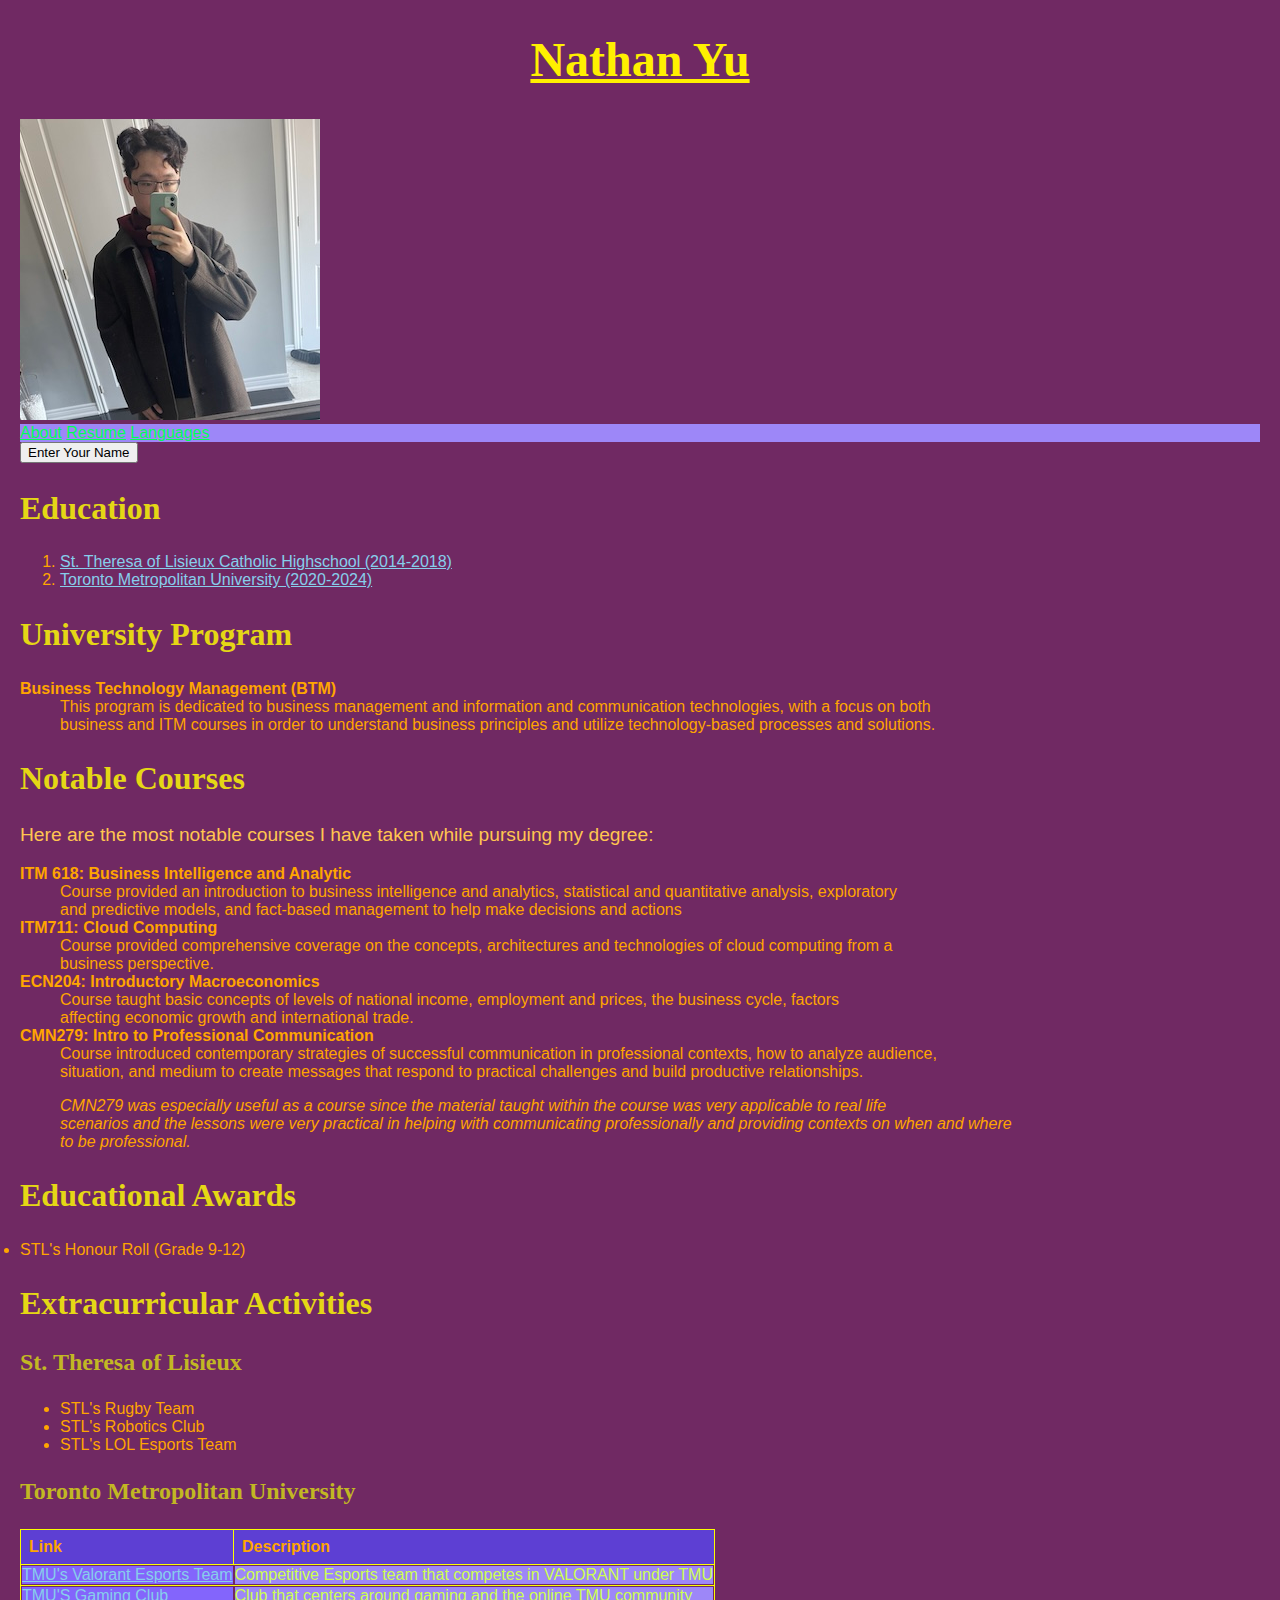
==== index.html @ 2c86aedb "a" ====
<!DOCTYPE html>
<html lang="en">
<head>
<title>Nathan Yu's ITM780 Website</title> <meta charset="utf-8">
<link rel="stylesheet" href="style.css">
</head>
<body>

<h1>Nathan Yu</h1> 

<script src="main.js"></script> <!-- running javascript-->

<img id="myImage" src="/public_html/image1.jpg" alt="My Image" onclick= "enlargeImage()">

<nav>
  <a href="/About.html" onmouseover="highlightNavItem(this)" onmouseout="resetNavItem(this)">About</a> 
  <a href="/Resume.html" onmouseover="highlightNavItem(this)" onmouseout="resetNavItem(this)">Resume</a>  
  
  <div class = "dropdown">
  <a href="#Languages/" onmouseover= "highlightNavItem(this)" onmouseout="resetNavItem(this)">Languages</a>
  <div class="dropdown-content">
    <a href="#">English</a> 
    <a href="#">Cantonese</a> 
  </div>
  </div>
</nav>

<button onclick="promptForName()">Enter Your Name</button>
<p id="nameOutput"></p>

<h2> Education</h2><ol>
  <li><a href="https://stlh.ycdsb.ca">St. Theresa of Lisieux Catholic Highschool (2014-2018)</a></li>
  <li><a href="https://www.torontomu.ca">Toronto Metropolitan University (2020-2024)</a></li>
</ol>

<h2>University Program</h2> <dl>
<dt><b>Business Technology Management (BTM)</b></dt>
  <dd>This program is dedicated to business management and information and communication technologies, with a focus on both <br>
    business and ITM courses in order to understand business principles and utilize technology-based processes and solutions.</dd>
  </dl>

<h2>Notable Courses</h2> 
<p>Here are the most notable courses I have taken while pursuing my degree:</p>
  <dl>
    <dt><b>ITM 618: Business Intelligence and Analytic</b></dt>
     <dd>Course provided an introduction to business intelligence and analytics, statistical and quantitative analysis, exploratory <br>
      and predictive models, and fact-based management to help make decisions and actions</dd>
    <dt><b>ITM711: Cloud Computing</b></dt>
     <dd>Course provided comprehensive coverage on the concepts, architectures and technologies of cloud computing from a <br>
      business perspective.</dd>
    <dt><b>ECN204: Introductory Macroeconomics</b></dt>
     <dd>Course taught basic concepts of levels of national income, employment and prices, the business cycle, factors <br>
      affecting economic growth and international trade.</dd>
    <dt><b>CMN279: Intro to Professional Communication</b></dt>
     <dd>Course introduced contemporary strategies of successful communication in professional contexts, how to analyze audience, <br>
      situation, and medium to create messages that respond to practical challenges and build productive relationships.</dd>
  </dl>
  <blockquote><i>CMN279 was especially useful as a course since the material taught within the course was very applicable to real life <br>
  scenarios and the lessons were very practical in helping with communicating professionally and providing contexts on when and where <br>
  to be professional.</i></blockquote>

  <h2>Educational Awards </h2> <u1>
    <li>STL's Honour Roll (Grade 9-12)</li>
  </ul>

  <h2>Extracurricular Activities </h2> 
  <h3>St. Theresa of Lisieux </h3>
    <ul>
      <li>STL's Rugby Team</li>
      <li>STL's Robotics Club</li>
      <li>STL's LOL Esports Team</li>
    </ul>
  <h3>Toronto Metropolitan University </h3>
<table>
  <tr>
    <th>Link</th>
    <th>Description</th>
  </tr>
  <tr>
    <td><div class="divleft"><a href="https://twitter.com/TMUGoldVAL">TMU's Valorant Esports Team</a></div></td>
    <td><div class="divright">Competitive Esports team that competes in VALORANT under TMU</div></td>
  </tr>
  <tr>
    <td><div class="divleft"><a href= "//www.torontomu.ca/recreation/activities/e-sports/">TMU'S Gaming Club</a></div></td>
    <td><div class="divright">Club that centers around gaming and the online TMU community</div></td>
  </tr>
</table>
  

</body>
</html>
---- style.css ----
body { font-size: 12pt; font-family: Arial; background-color: #702963;
    color: #ffa500; margin: 20px 20px;}
    
h1 { font-size: 3em; font-weight: bold; 
    text-decoration: underline; font-family: Garamond, serif; 
    text-align: center; color: #fff000} 
h2 { font-size: 2em; font-family: Georgia, serif; color: #e5d715} 
h3 { font-size: 1.5em; font-family: "Times New Roman", serif; color: #c2b723}

p { font-size: 1.2em; font-family: Helvetica; color: #ffc550; }

A:visited, A:link{text-decoration: underline; color: skyblue;}
A:active {background: #CBC3E3; text-decoration: overline; color: ghostwhite}
A:hover {font-size: 18pt; font-weight: bold; 
    text-decoration: underline; color: greenyellow;}

table {border-collapse: collapse;}

th {
    padding-top: 12px;
    padding-bottom: 12px;
    text-align: left;
    background-color: #5D3FD3;
    padding: 8px;
    border: 1px solid #faff00;
  }
tr {
    padding: 8px;
    border: 1px solid #faff00;
}


.divleft {font-family: Helvetica; color: #cdff50;
    background-color: #8365fc}

.divright {font-family: Arial; color: #cdff50;
    background-color: #9d87f8}
        
nav {background-color: #9d87f8}

nav a:link {color: #03fe57;}
        
nav a:hover {color: #fffdfd; } 

.dropdown {
    position: relative;
    display: inline-block;
  }
  
.dropdown-content {
    display: none;
    position: absolute;
    background-color: #9d87f8;
    min-width: 160px;
    box-shadow: 0px 8px 16px 0px rgba(0,0,0,0.2);
}

.dropdown:hover .dropdown-content {
    display: block;
}
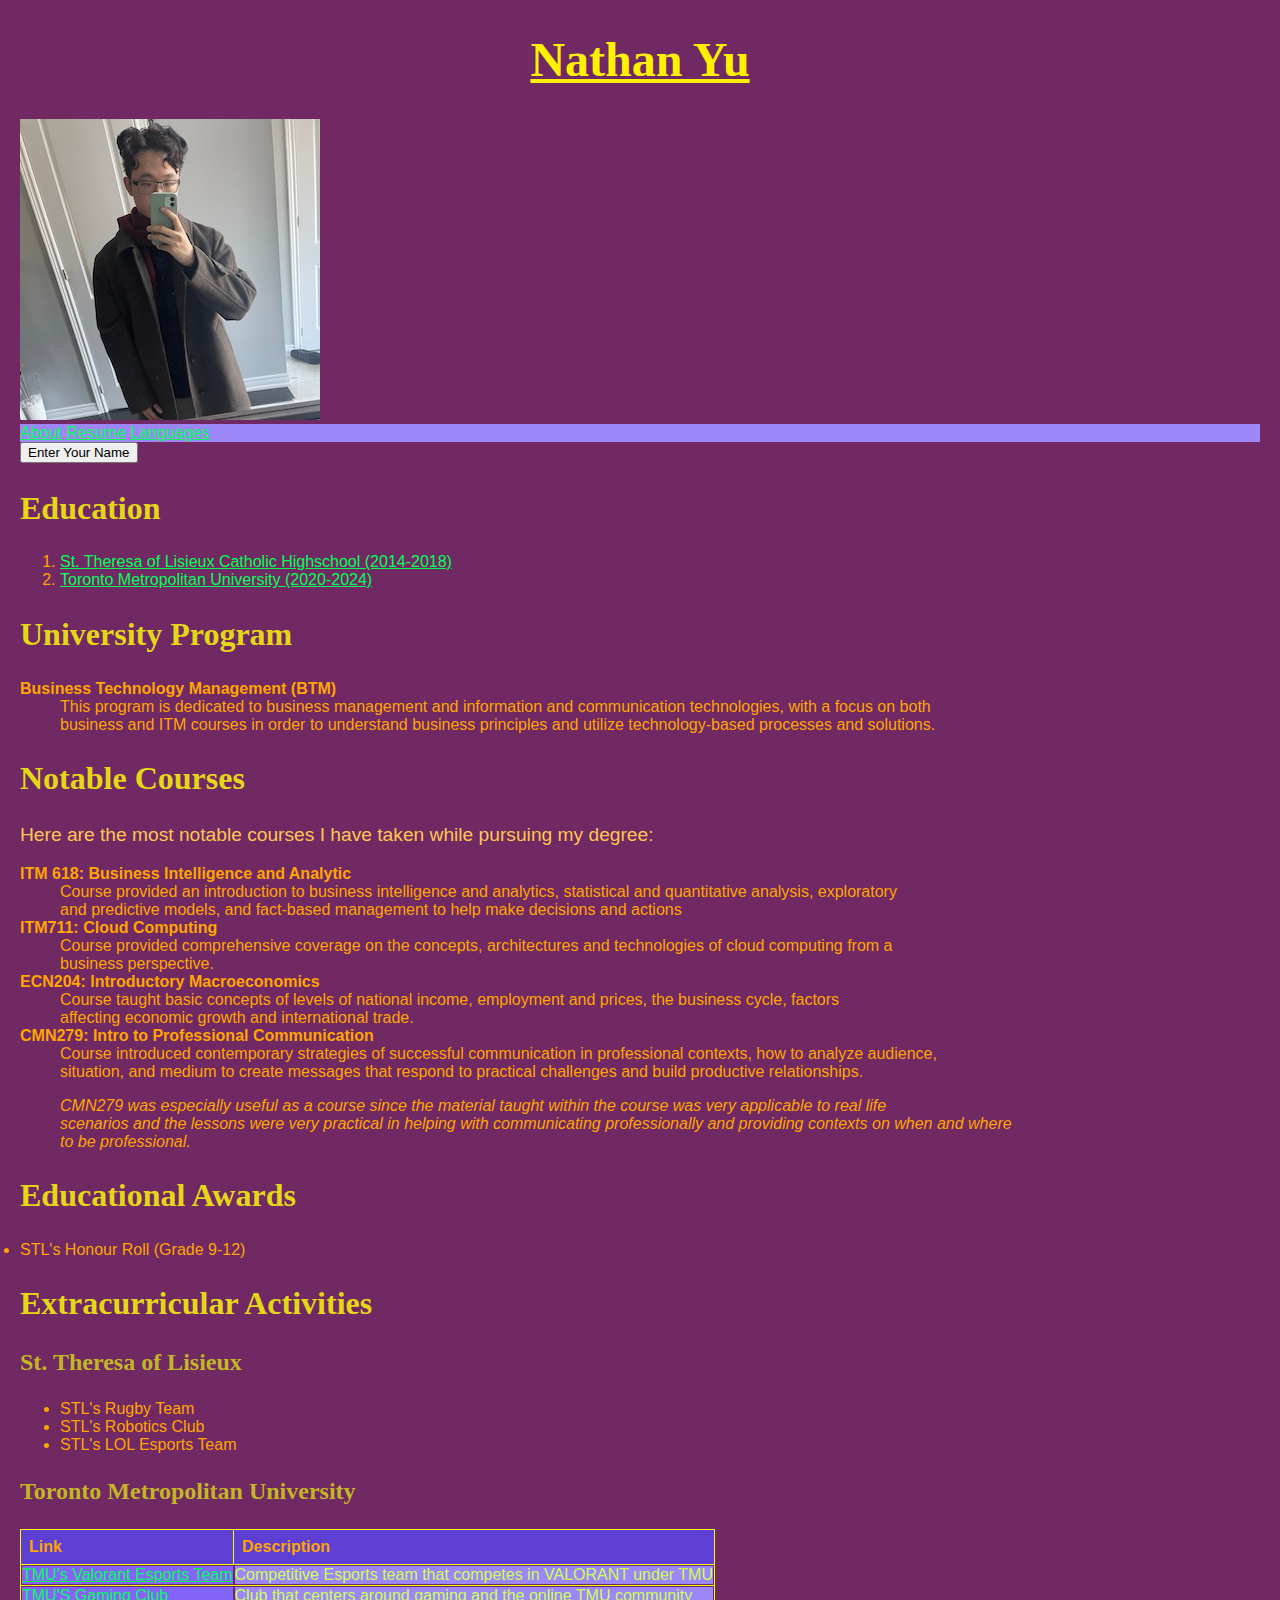
==== commit 962be98c: "a" ====
--- a/index.html
+++ b/index.html
@@ -14,9 +14,8 @@
 
 <nav>
   <a href="/About.html" onmouseover="highlightNavItem(this)" onmouseout="resetNavItem(this)">About</a> 
-  <a href="/Resume.html" onmouseover="highlightNavItem(this)" onmouseout="resetNavItem(this)">Resume</a>  
-  
-  <div class = "dropdown">
+  <a href="/Resume.html" onmouseover="highlightNavItem(this)" onmouseout="resetNavItem(this)">Resume</a>   
+  <div class = "dropdown"> 
   <a href="#Languages/" onmouseover= "highlightNavItem(this)" onmouseout="resetNavItem(this)">Languages</a>
   <div class="dropdown-content">
     <a href="#">English</a> 
--- a/style.css
+++ b/style.css
@@ -38,7 +38,7 @@
         
 nav {background-color: #9d87f8}
 
-nav a:link {color: #03fe57;}
+nav a, a:visited, a:link {color: #03fe57;}
         
 nav a:hover {color: #fffdfd; } 
 
@@ -46,7 +46,7 @@
     position: relative;
     display: inline-block;
   }
-  
+
 .dropdown-content {
     display: none;
     position: absolute;
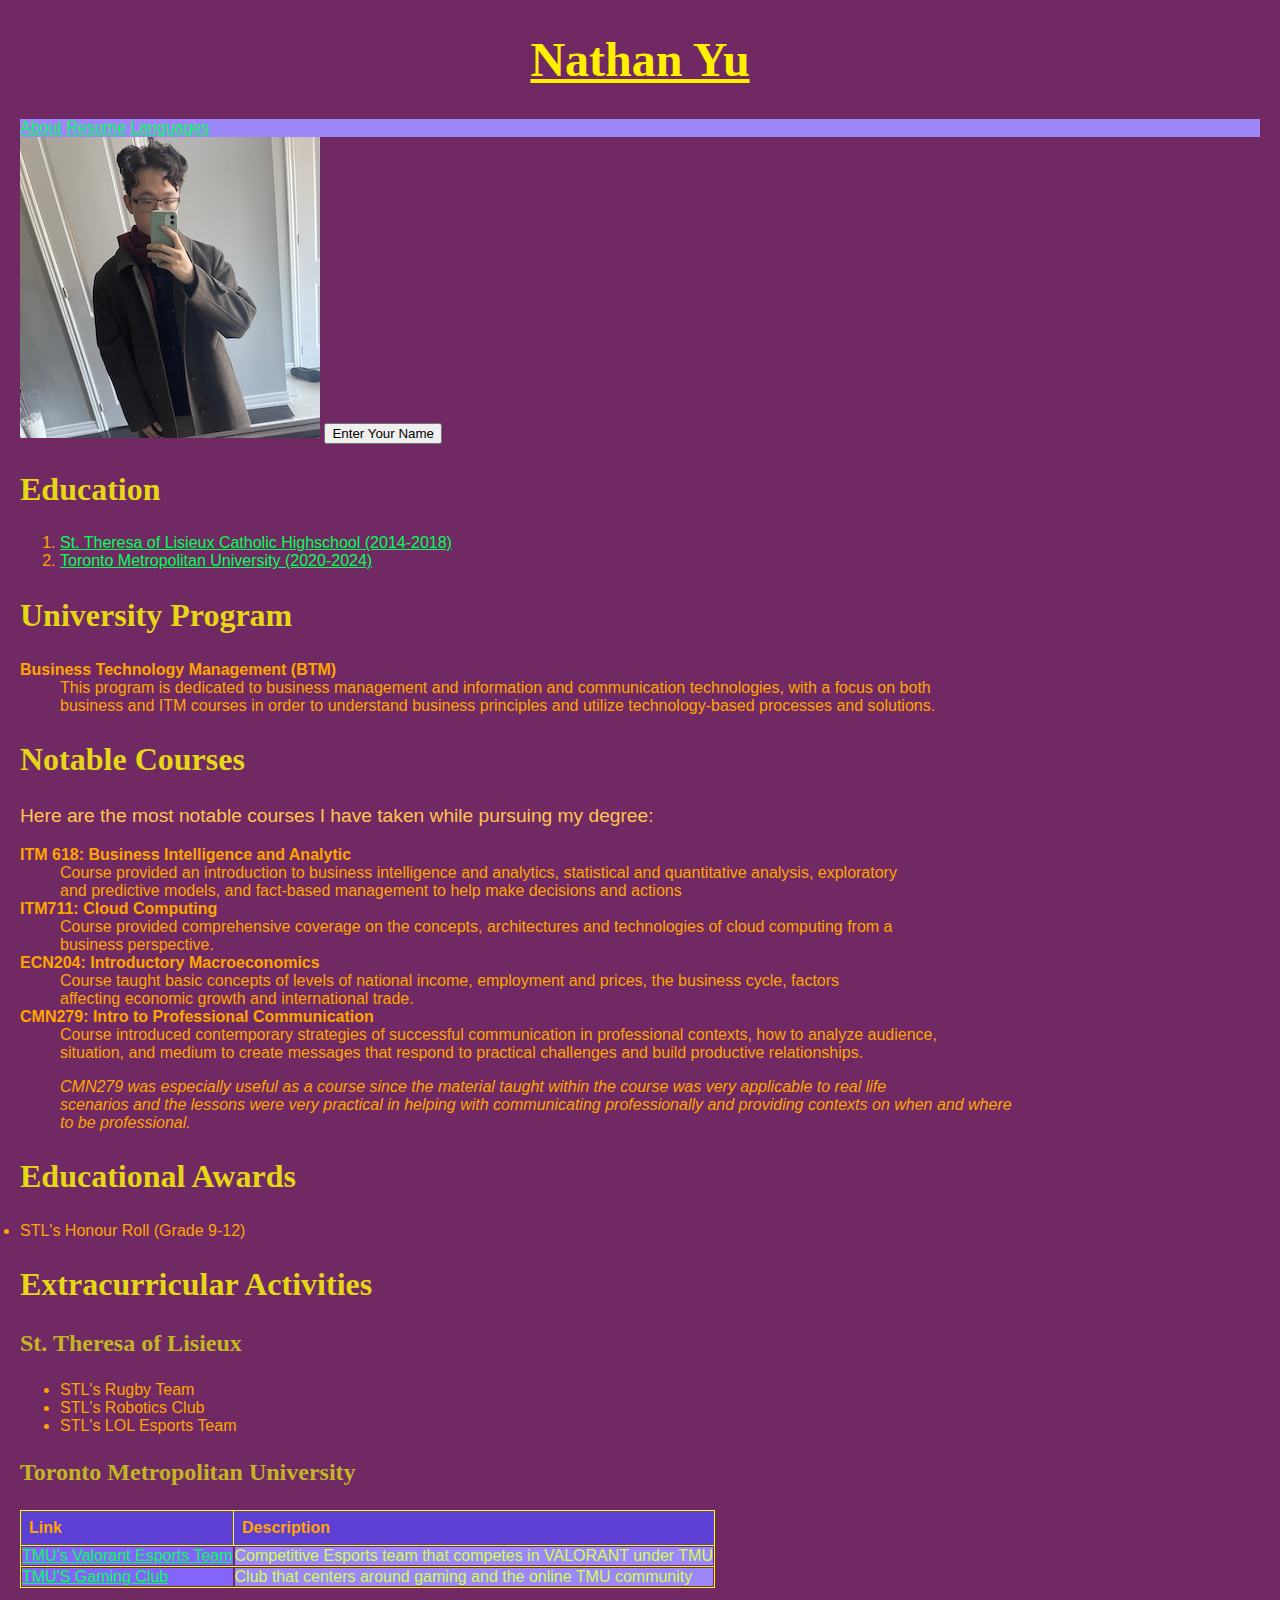
==== commit ef4a8301: "Update index.html" ====
--- a/index.html
+++ b/index.html
@@ -10,9 +10,8 @@
 
 <script src="main.js"></script> <!-- running javascript-->
 
-<img id="myImage" src="/public_html/image1.jpg" alt="My Image" onclick= "enlargeImage()">
-
-<nav>
+<!-- creates dropdown menu-->
+<nav> 
   <a href="/About.html" onmouseover="highlightNavItem(this)" onmouseout="resetNavItem(this)">About</a> 
   <a href="/Resume.html" onmouseover="highlightNavItem(this)" onmouseout="resetNavItem(this)">Resume</a>   
   <div class = "dropdown"> 
@@ -23,6 +22,9 @@
   </div>
   </div>
 </nav>
+
+<!-- creates and enlarges image1-->
+<img id="myImage" src="/public_html/image1.jpg" alt="My Image" onclick= "enlargeImage()">
 
 <button onclick="promptForName()">Enter Your Name</button>
 <p id="nameOutput"></p>
--- a/style.css
+++ b/style.css
@@ -52,7 +52,13 @@
     position: absolute;
     background-color: #9d87f8;
     min-width: 160px;
-    box-shadow: 0px 8px 16px 0px rgba(0,0,0,0.2);
+    text-decoration: none;
+    z-index: 1;
+}
+
+.dropdown-content a {
+    display: block;
+    text-decoration: none;
 }
 
 .dropdown:hover .dropdown-content {
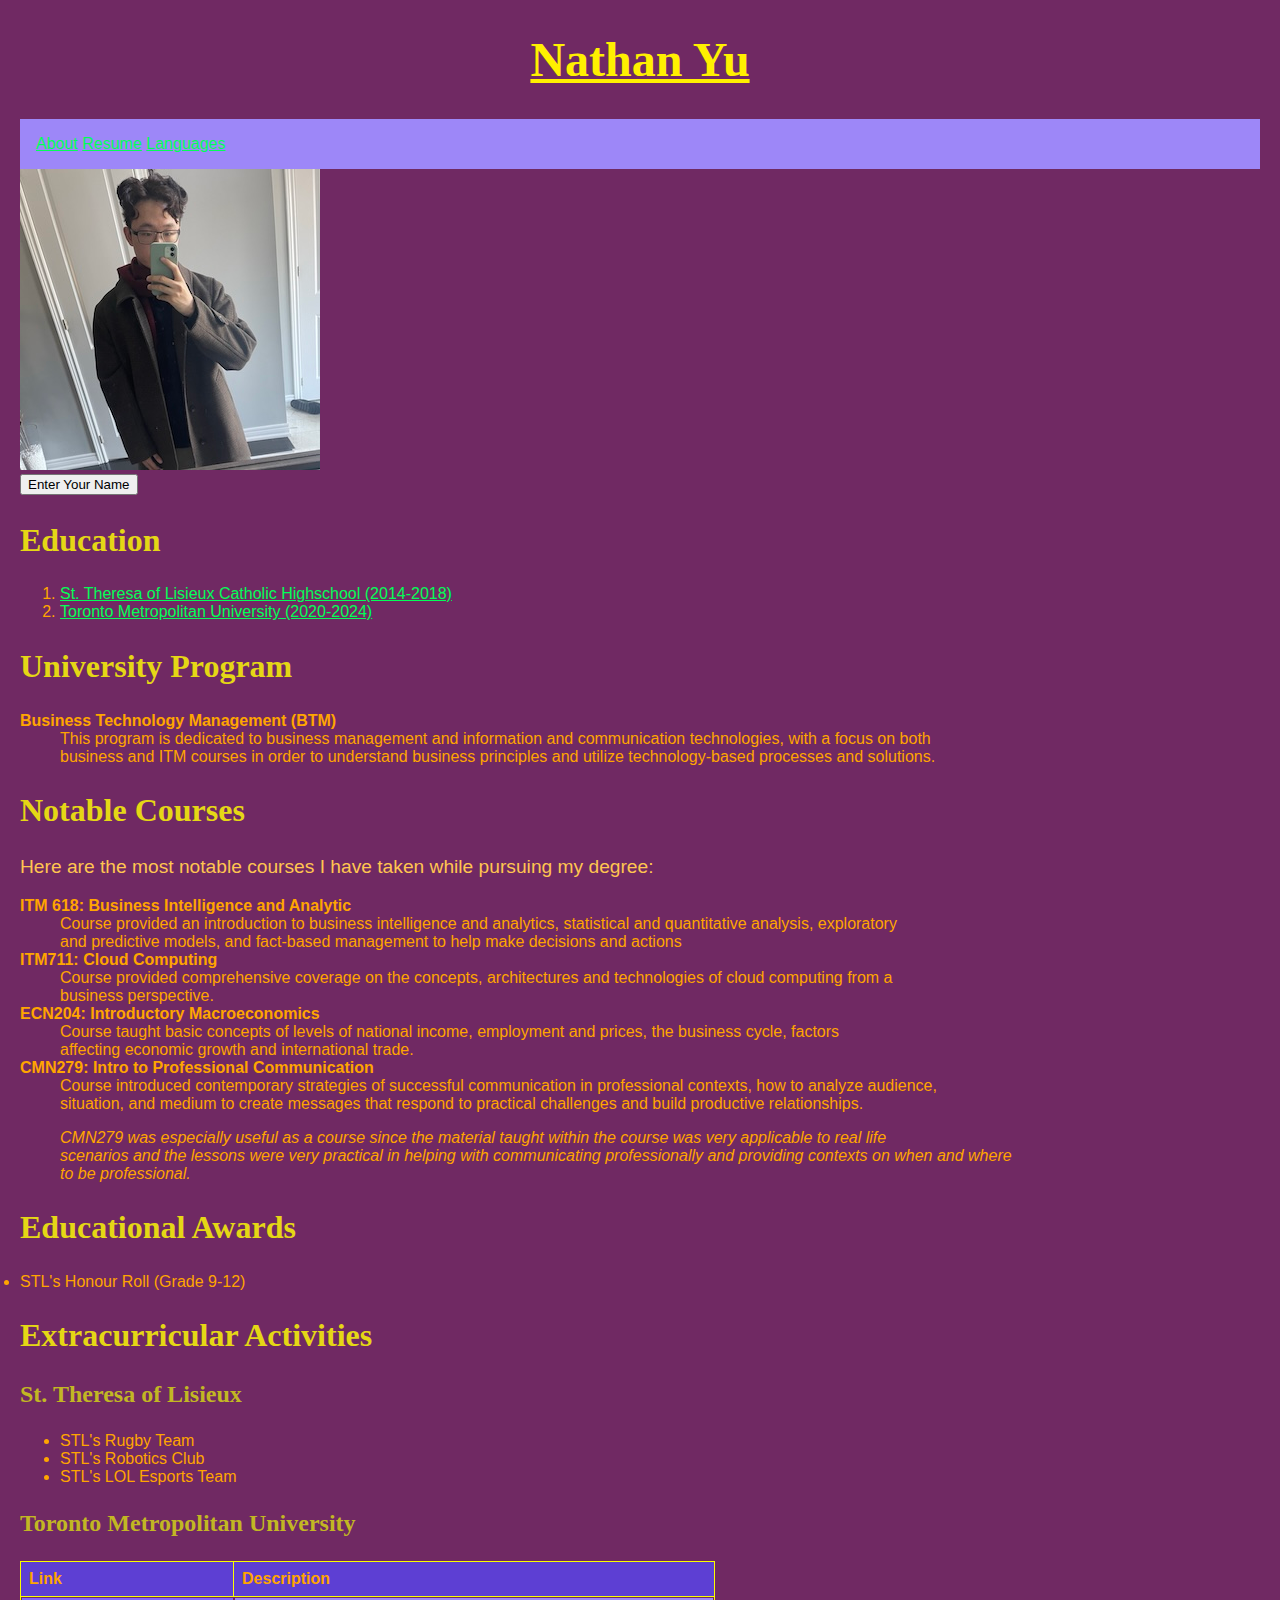
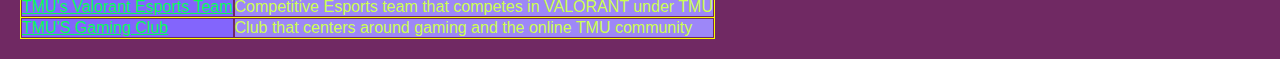
==== commit ee04c1df: "Update index.html" ====
--- a/index.html
+++ b/index.html
@@ -25,7 +25,7 @@
 
 <!-- creates and enlarges image1-->
 <img id="myImage" src="/public_html/image1.jpg" alt="My Image" onclick= "enlargeImage()">
-
+<br>
 <button onclick="promptForName()">Enter Your Name</button>
 <p id="nameOutput"></p>
 
--- a/style.css
+++ b/style.css
@@ -36,7 +36,11 @@
 .divright {font-family: Arial; color: #cdff50;
     background-color: #9d87f8}
         
-nav {background-color: #9d87f8}
+nav {
+    background-color: #9d87f8;
+    padding: 16px;
+
+}
 
 nav a, a:visited, a:link {color: #03fe57;}
         
@@ -50,13 +54,14 @@
 .dropdown-content {
     display: none;
     position: absolute;
-    background-color: #9d87f8;
+    background-color: #7a59ff;
     min-width: 160px;
     text-decoration: none;
     z-index: 1;
 }
 
 .dropdown-content a {
+    padding: 12px 16px;
     display: block;
     text-decoration: none;
 }
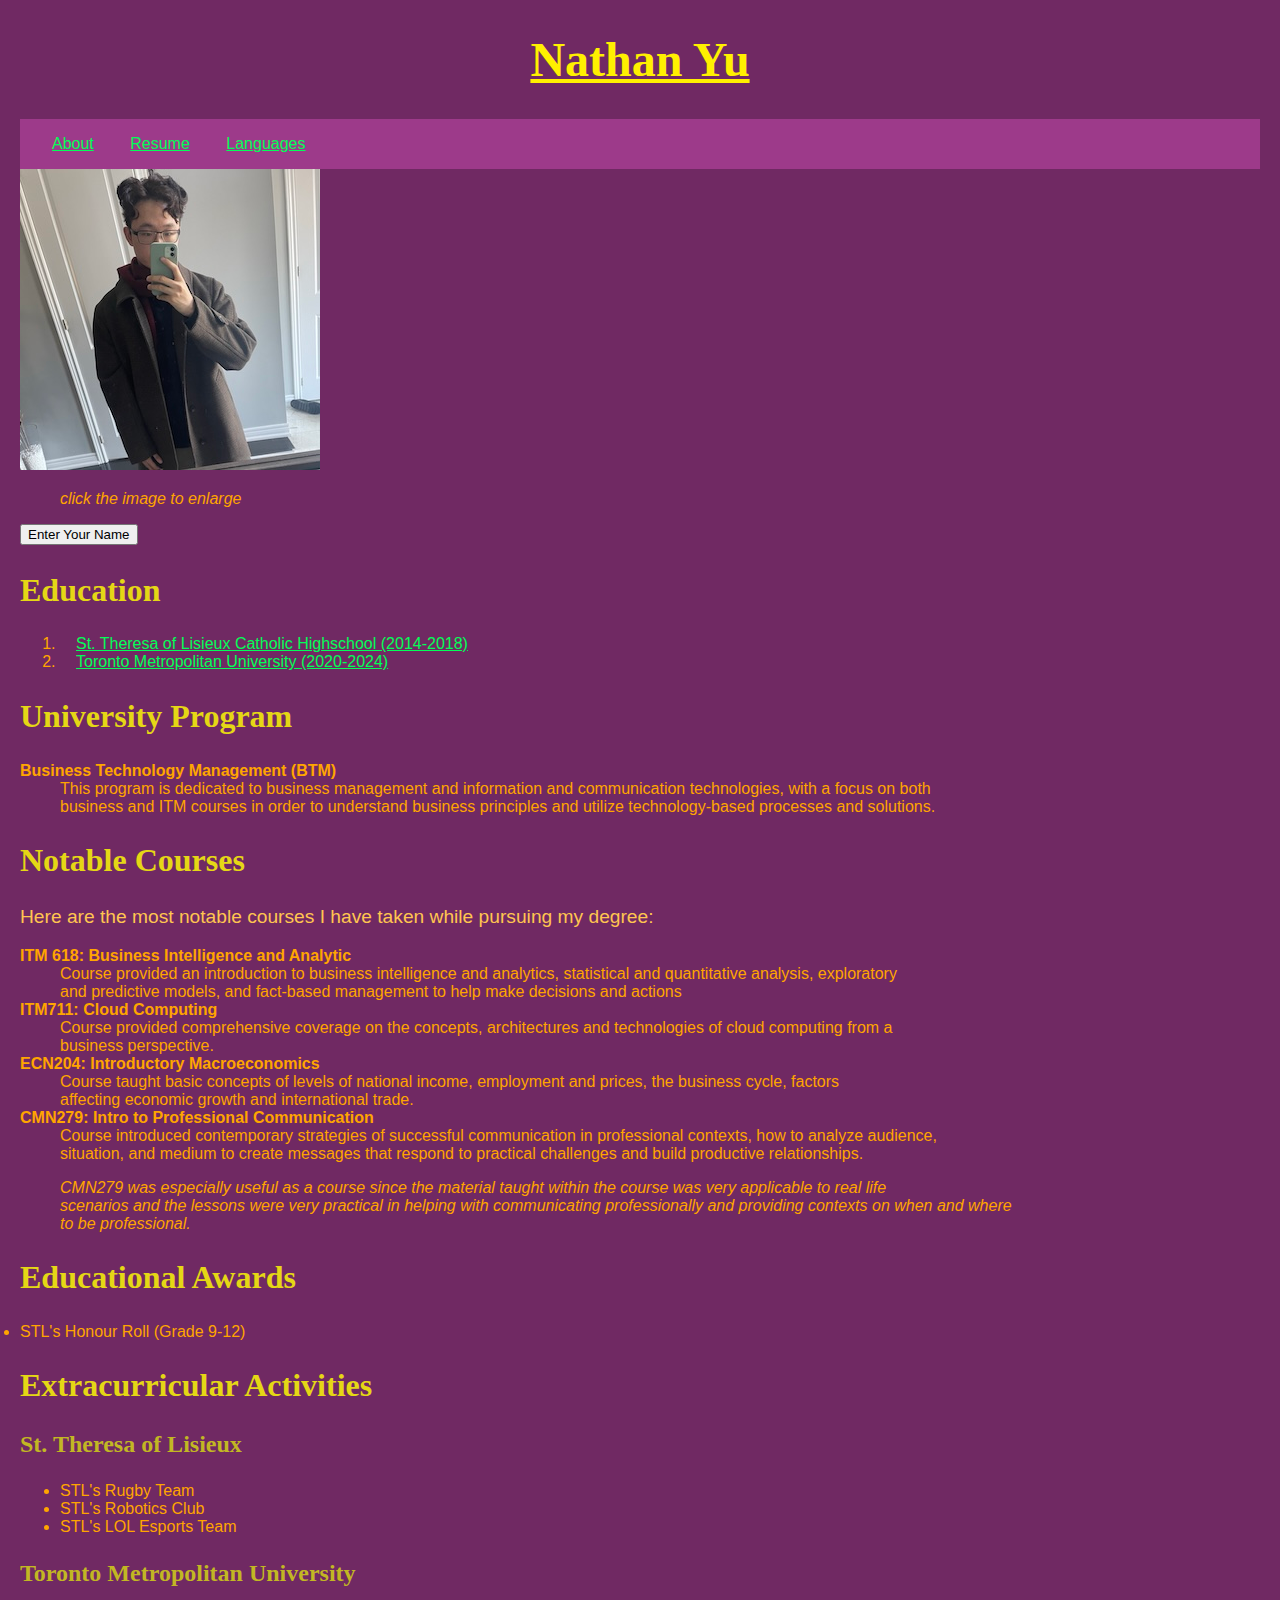
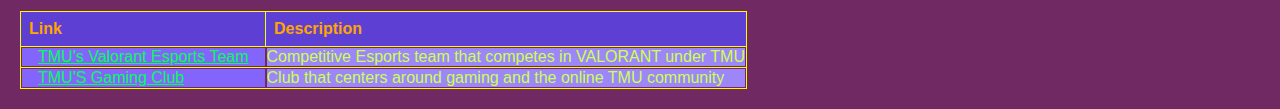
==== commit 083c6f29: "Update index.html" ====
--- a/index.html
+++ b/index.html
@@ -26,6 +26,8 @@
 <!-- creates and enlarges image1-->
 <img id="myImage" src="/public_html/image1.jpg" alt="My Image" onclick= "enlargeImage()">
 <br>
+<blockquote><i>click the image to enlarge</i></blockquote>
+<!-- creates button and displays welcome message to user-->
 <button onclick="promptForName()">Enter Your Name</button>
 <p id="nameOutput"></p>
 
--- a/style.css
+++ b/style.css
@@ -37,14 +37,18 @@
     background-color: #9d87f8}
         
 nav {
-    background-color: #9d87f8;
+    background-color: #9d3a8a;
     padding: 16px;
 
 }
 
-nav a, a:visited, a:link {color: #03fe57;}
+nav a, a:visited, a:link {
+    font-size: 16px;
+    padding: 12px 16px;
+    color: #03fe57;}
         
-nav a:hover {color: #fffdfd; } 
+nav a:hover {font-size: 22px;
+    color: #fffdfd; } 
 
 .dropdown {
     position: relative;
@@ -54,7 +58,7 @@
 .dropdown-content {
     display: none;
     position: absolute;
-    background-color: #7a59ff;
+    background-color: #bb45a3;
     min-width: 160px;
     text-decoration: none;
     z-index: 1;
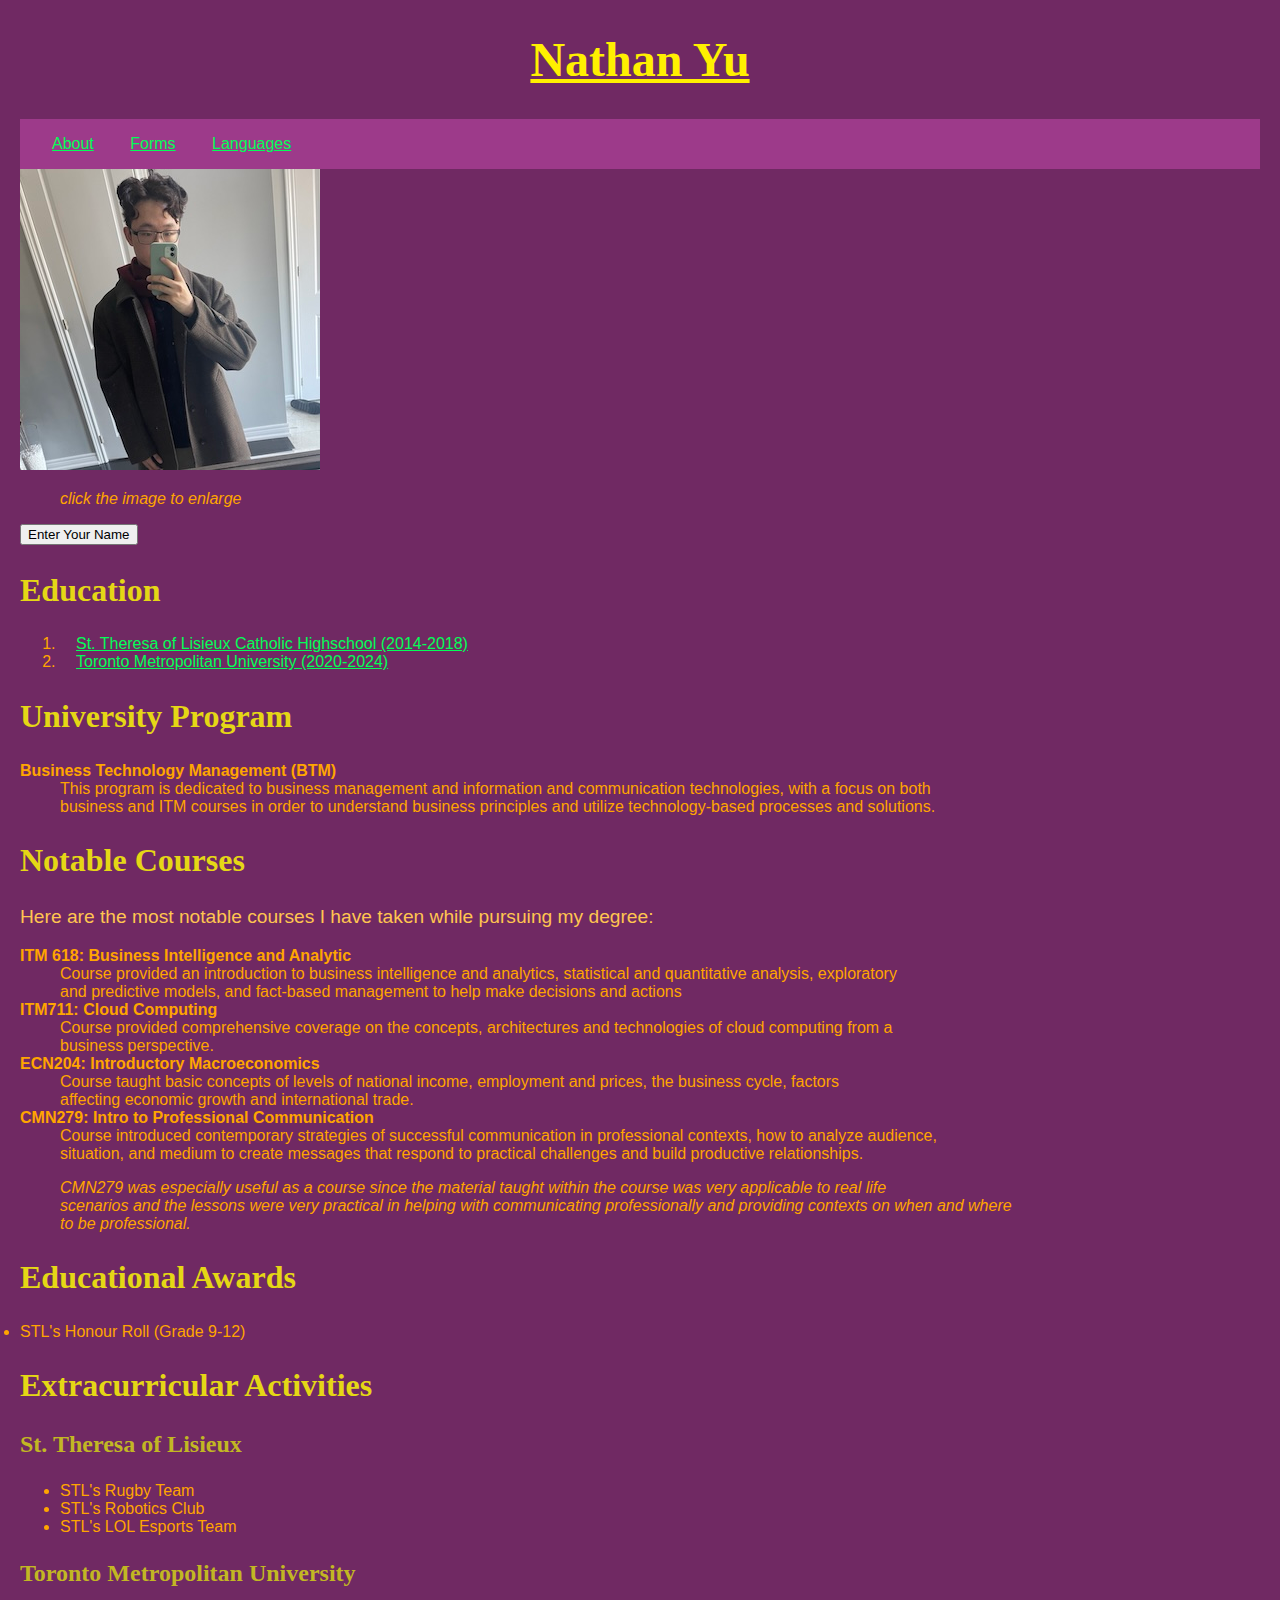
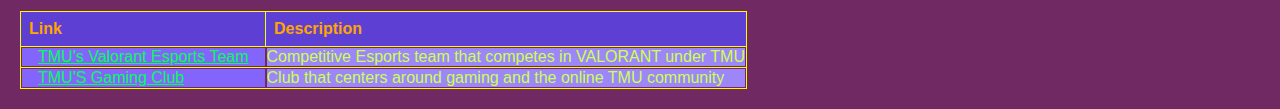
==== commit 669110d9: "forms" ====
--- a/index.html
+++ b/index.html
@@ -13,7 +13,7 @@
 <!-- creates dropdown menu-->
 <nav> 
   <a href="/About.html" onmouseover="highlightNavItem(this)" onmouseout="resetNavItem(this)">About</a> 
-  <a href="/Resume.html" onmouseover="highlightNavItem(this)" onmouseout="resetNavItem(this)">Resume</a>   
+  <a href="/Forms.html" onmouseover="highlightNavItem(this)" onmouseout="resetNavItem(this)">Forms</a>   
   <div class = "dropdown"> 
   <a href="#Languages/" onmouseover= "highlightNavItem(this)" onmouseout="resetNavItem(this)">Languages</a>
   <div class="dropdown-content">
--- a/style.css
+++ b/style.css
@@ -44,7 +44,7 @@
 
 nav a, a:visited, a:link {
     font-size: 16px;
-    padding: 12px 16px;
+    padding: 16px;
     color: #03fe57;}
         
 nav a:hover {font-size: 22px;
